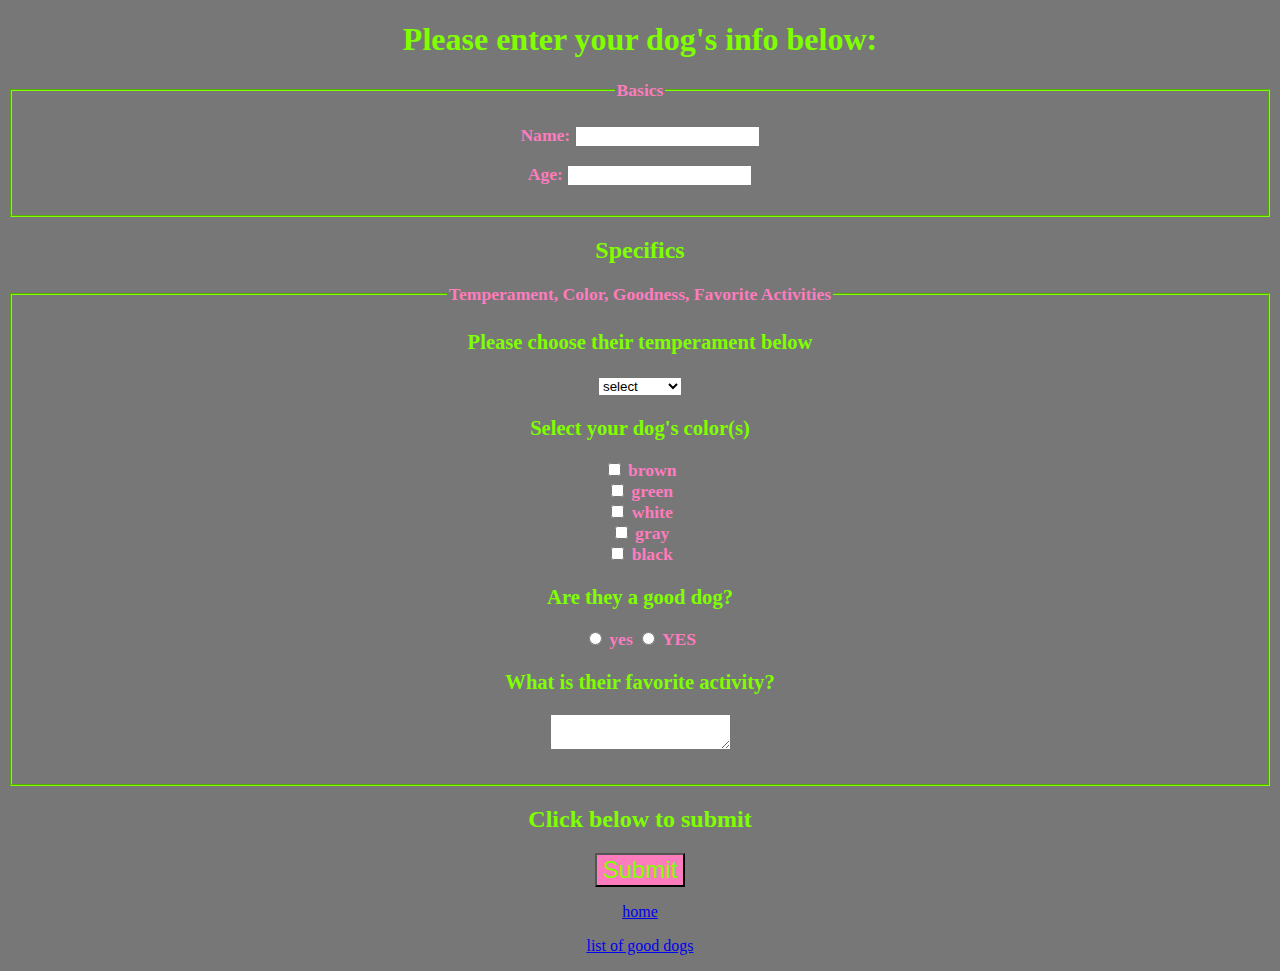
==== apply.html @ 3e687191 "fixed errors because lance is awesome and now it works" ====
<!DOCTYPE html>
<html lang="en">
<head>
    <meta charset="UTF-8">
    <meta name="viewport" content="width=device-width, initial-scale=1.0">
    <meta http-equiv="X-UA-Compatible" content="ie=edge">
    <title>Apply!</title>
    <link rel="stylesheet" href="./src/main.css">
</head>
<body>
    <h1 id="dog-info">Please enter your dog's info below:</h1>
    <!--MAIN FORUM GOES HERE-->
    <main>
        <form id="application">

            <section>
                <fieldset class="fieldset">
                <legend>Basics</legend>
                <p>
                <label for="name">Name: </label>
                <input required type="text" name="name" id="name">
                </p>
                <p>
                <label for="age">Age: </label>
                <input type="number" name="age" id="age">
                </p>
                </fieldset>
            </section>

            <section>
                <h2>Specifics</h2>
                <fieldset class="fieldset">
                    <legend>
                        Temperament, Color, Goodness, Favorite Activities
                    </legend>
                    
                    <section>
                    <p>
                    <label for="temperament">
                        <h3>Please choose their temperament below</h3>
                    </label>
                    <p>
                    <select name="temperament" id="temperament">
                        <option value="" hidden disabled selected>select</option>
                        <option value="calm">calm</option>
                        <option value="rowdy">rowdy</option>
                        <option value="hissing">hissing</option>
                        <option value="screaming">screaming</option>
                    </select>
                    </p>
                    </section>
                    </p>

                    <p>
                        <h3>Select your dog's color(s)</h3>
                    </p>
                    <section>
                    <div>
                        <input type="checkbox" name="colors" value="brown" id="brown">
                        <label for="brown">brown</label>
                    </div>

                    <div>
                        <input type="checkbox" name="colors" value="green" id="green">
                        <label for="green">green</label>
                    </div>
                    
                    <div>
                        <input type="checkbox" name="colors" value="white" id="white">
                        <label for="white">white</label>
                    </div>

                    <div>
                        <input type="checkbox" name="colors" value="gray" id="gray">
                        <label for="gray">gray</label>
                    </div>

                    <div>
                        <input type="checkbox" name="colors" value="black" id="black">
                        <label for="black">black</label>
                    </div>
                    </section>

                    <h3>
                        Are they a good dog?
                    </h3>
                    <section>
                        <input required type="radio" name="good-dog" value="yes" id="yes">
                        <label for="yes">yes</label>

                        <input required type="radio" name="good-dog" value="yes-caps" id="yes-caps">
                        <label for="yes-caps">YES</label>
                    </section>
                    
                    <h3>
                        What is their favorite activity?
                    </h3>
                    <section>
                        <p>
                            <label for="fave-activity"></label>
                            <textarea name="fave-activity" id="fave-activity"></textarea>
                        </p>
                    </section>

                </fieldset>
            </section>

            <h2>
                Click below to submit
            </h2>
            <button id="button">Submit</button>
        </form>
        
        <p>
            <a href="index.html">home</a> 
        </p>
        <p>
            <a href="dogList.html">list of good dogs</a>
        </p>
    </main>
    <script type="module" src="./src/apply.js"></script>
</body>
</html>
---- src/main.css ----
body {
    text-align: center;
    background-color: rgb(119, 119, 119);  
}

#listbody {
    text-align: left;
}

h1, h2, h3, h4 {
    color: chartreuse;
}

.links {
    text-decoration: none;
    color: chartreuse;
    font-size: 2em;
}

#dog-info {
    color: chartreuse;
}

.fieldset {
    font-size: 1.1em;
    font-weight: 700;
    border-color: chartreuse;
    color: rgb(253, 124, 189);
}

#describe-dog {
    color: rgb(253, 124, 189);
}

img {
    height: 300px;
    width: auto;
}

#button {
    background-color: rgb(253, 124, 189);
    color: chartreuse;
    font-size: 1.5em;
}

dt {
    color: chartreuse;
    font-size: 1.8em;
}

dd {
    color: rgb(253, 124, 189);
    font-size: 1.2em;
}
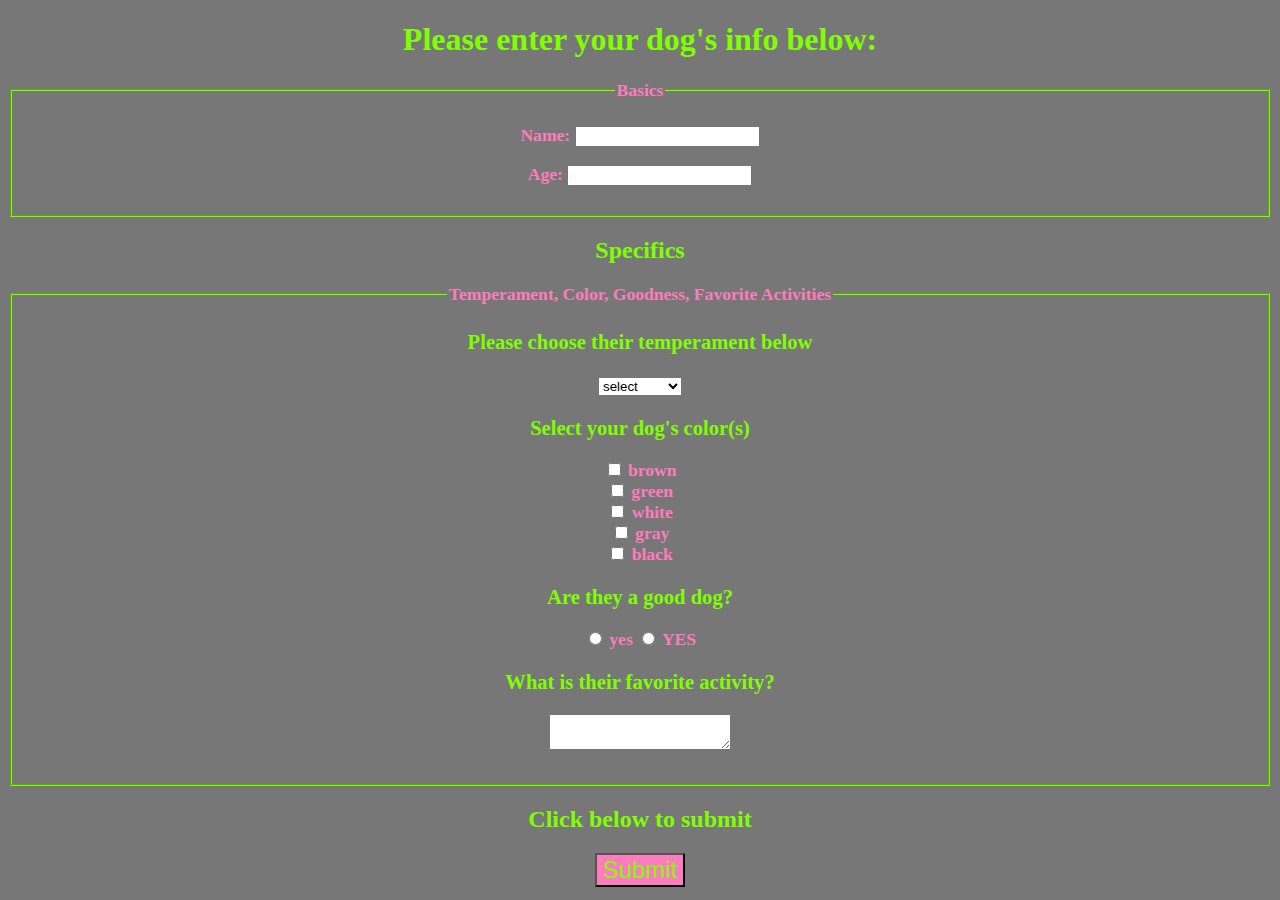
==== commit dc2a08c1: "thank you lance! added type module to apply.html" ====
--- a/apply.html
+++ b/apply.html
@@ -110,13 +110,6 @@
             </h2>
             <button id="button">Submit</button>
         </form>
-        
-        <p>
-            <a href="index.html">home</a> 
-        </p>
-        <p>
-            <a href="dogList.html">list of good dogs</a>
-        </p>
     </main>
     <script type="module" src="./src/apply.js"></script>
 </body>
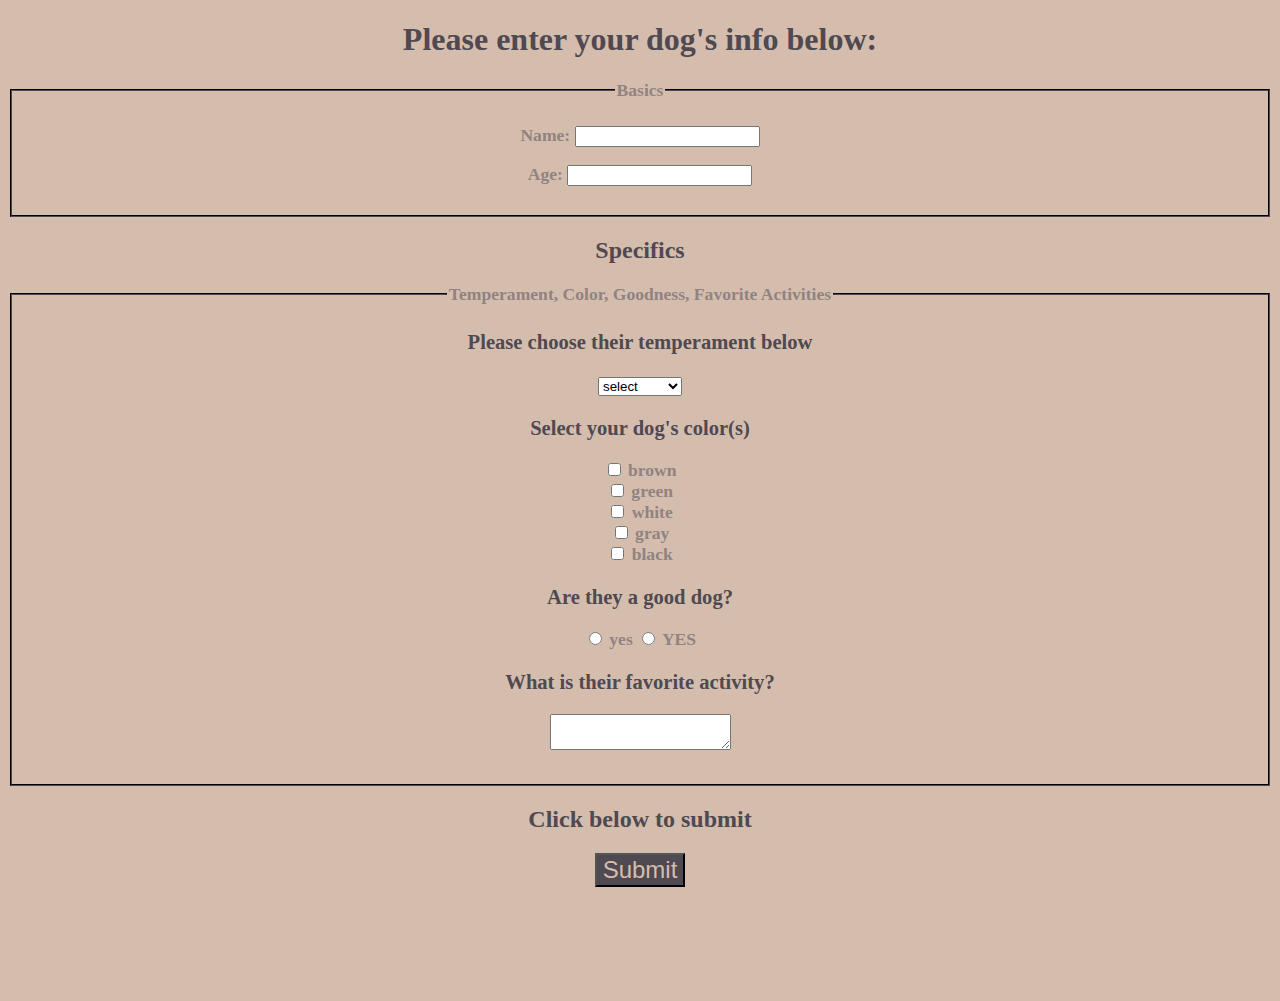
==== commit 4b5864f6: "reciprocally linked all html sites internally and to css files, placed css files into subfolder, add" ====
--- a/apply.html
+++ b/apply.html
@@ -5,11 +5,11 @@
     <meta name="viewport" content="width=device-width, initial-scale=1.0">
     <meta http-equiv="X-UA-Compatible" content="ie=edge">
     <title>Apply!</title>
-    <link rel="stylesheet" href="./src/main.css">
+    <link rel="stylesheet" href="./src/css/index.css">
+    <link rel="stylesheet" href="./src/css/apply.css">
 </head>
 <body>
-    <h1 id="dog-info">Please enter your dog's info below:</h1>
-    <!--MAIN FORUM GOES HERE-->
+    <h1>Please enter your dog's info below:</h1>
     <main>
         <form id="application">
 
@@ -110,6 +110,13 @@
             </h2>
             <button id="button">Submit</button>
         </form>
+        
+        <p>
+            <a href="index.html">home</a> 
+        </p>
+        <p>
+            <a href="dog-list.html">list of good dogs</a>
+        </p>
     </main>
     <script type="module" src="./src/apply.js"></script>
 </body>
--- a/src/css/index.css
+++ b/src/css/index.css
@@ -0,0 +1,51 @@
+body {
+    text-align: center;
+    color: #4F4951;
+    background-color: #D5BDAE;  
+}
+
+#listbody {
+    text-align: left;
+}
+
+h1, h2, h3, h4 {
+    color: #4F4951;
+}
+
+a {
+    text-decoration: none;
+    color: #D5BDAE;
+    font-size: 1.8em;
+}
+
+a:visited {
+    color: #908381;
+}
+
+.fieldset {
+    font-size: 1.1em;
+    font-weight: 700;
+    border-color: #4F4951;
+    color: #908381;
+}
+
+img {
+    height: 300px;
+    width: auto;
+}
+
+#button {
+    background-color: #4F4951;
+    color: #D5BDAE;
+    font-size: 1.5em;
+}
+
+dt {
+    color: #4F4951;
+    font-size: 1.8em;
+}
+
+dd {
+    color:#4F4951;
+    font-size: 1.2em;
+}
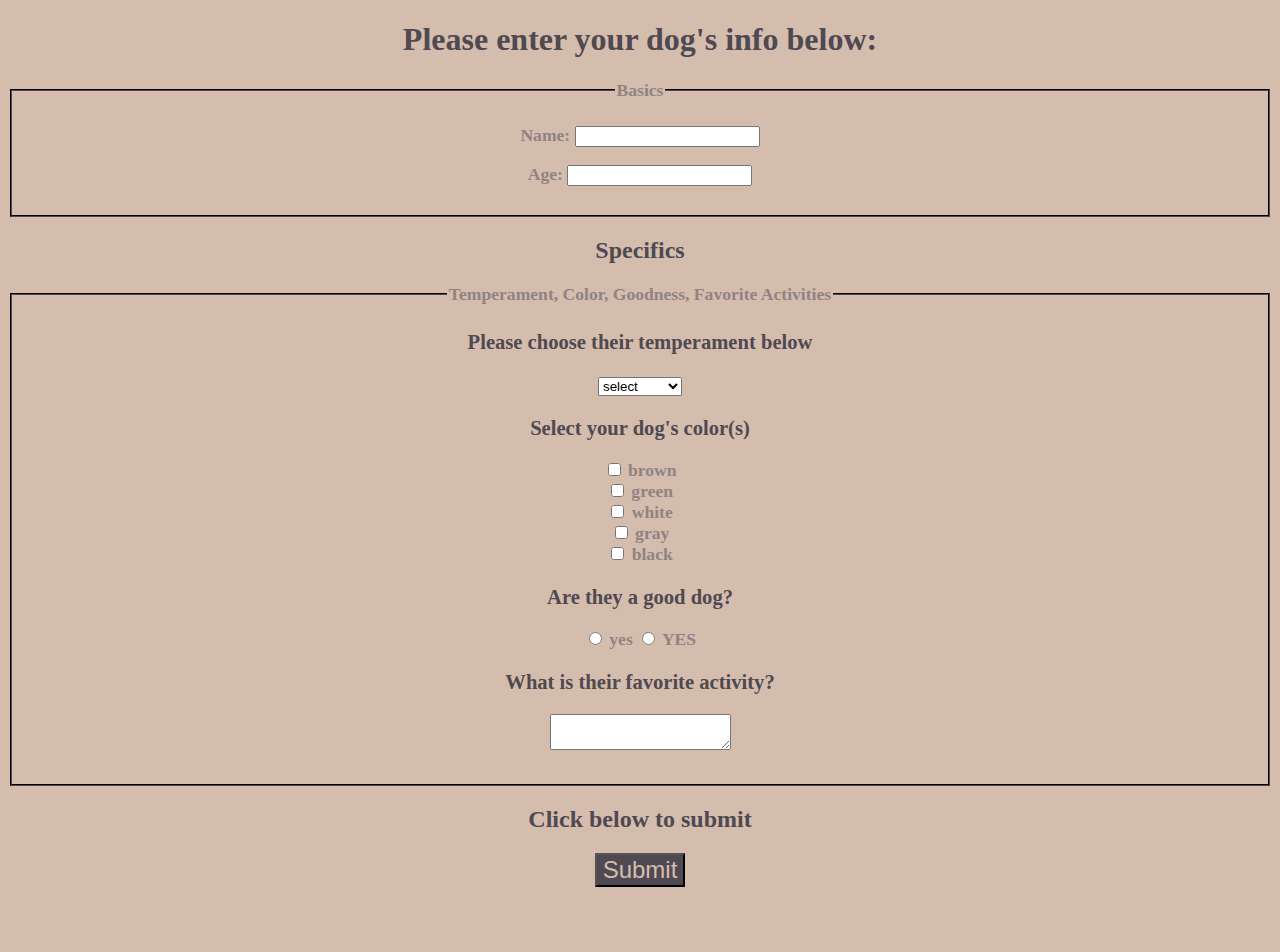
==== commit be300527: "I think it works but, honestly, I have no idea why" ====
--- a/apply.html
+++ b/apply.html
@@ -114,9 +114,7 @@
         <p>
             <a href="index.html">home</a> 
         </p>
-        <p>
-            <a href="dog-list.html">list of good dogs</a>
-        </p>
+        
     </main>
     <script type="module" src="./src/apply.js"></script>
 </body>
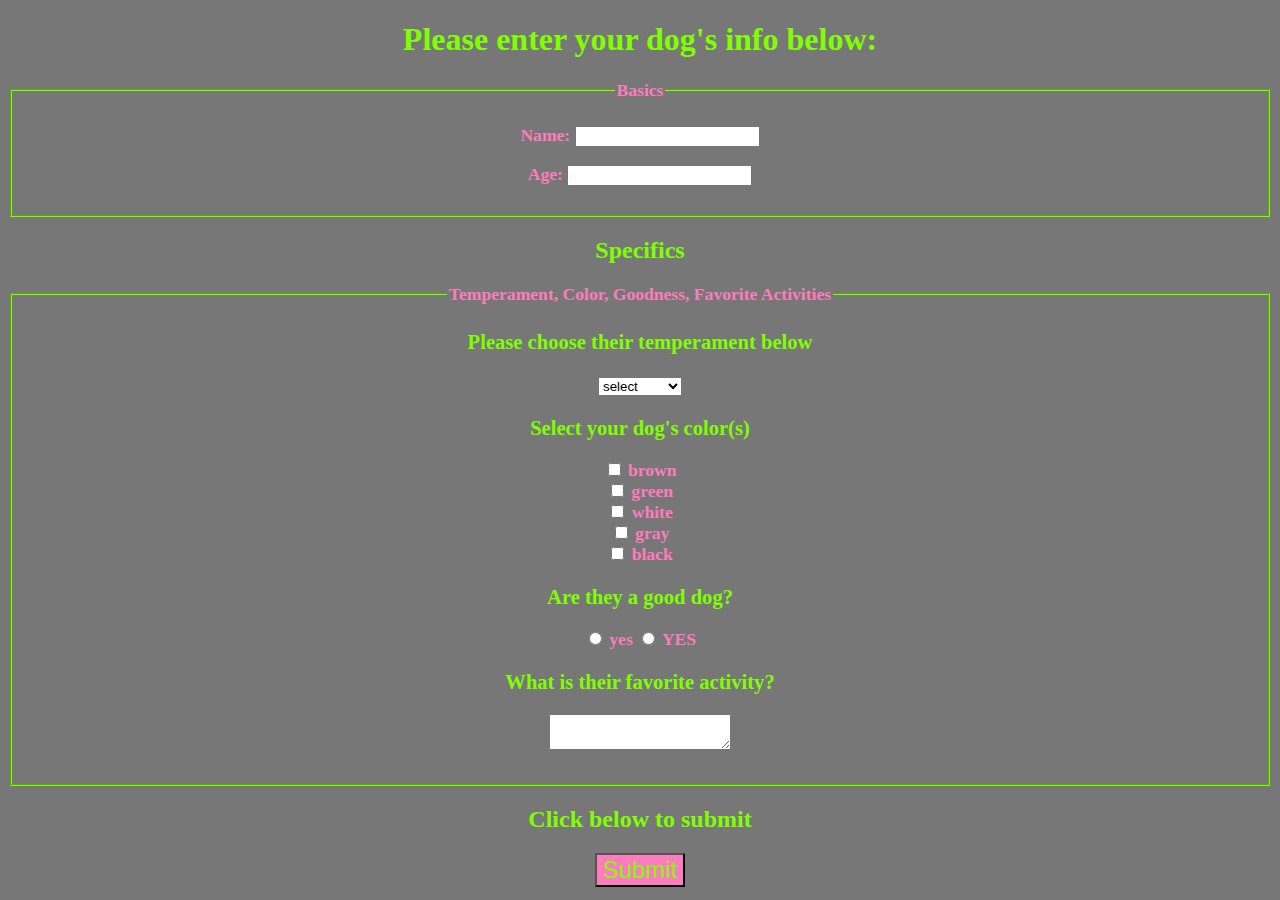
==== commit ee2dff55: "Merge pull request #1 from noah-puckett/dev" ====
--- a/apply.html
+++ b/apply.html
@@ -5,11 +5,11 @@
     <meta name="viewport" content="width=device-width, initial-scale=1.0">
     <meta http-equiv="X-UA-Compatible" content="ie=edge">
     <title>Apply!</title>
-    <link rel="stylesheet" href="./src/css/index.css">
-    <link rel="stylesheet" href="./src/css/apply.css">
+    <link rel="stylesheet" href="./src/main.css">
 </head>
 <body>
-    <h1>Please enter your dog's info below:</h1>
+    <h1 id="dog-info">Please enter your dog's info below:</h1>
+    <!--MAIN FORUM GOES HERE-->
     <main>
         <form id="application">
 
@@ -110,11 +110,6 @@
             </h2>
             <button id="button">Submit</button>
         </form>
-        
-        <p>
-            <a href="index.html">home</a> 
-        </p>
-        
     </main>
     <script type="module" src="./src/apply.js"></script>
 </body>
--- a/src/main.css
+++ b/src/main.css
@@ -0,0 +1,40 @@
+body {
+    text-align: center;
+    background-color: rgb(119, 119, 119);  
+}
+
+h1, h2, h3, h4 {
+    color: chartreuse;
+}
+
+#embiggen {
+    text-decoration: none;
+    color: chartreuse;
+    font-size: 2em;
+}
+
+#dog-info {
+    color: chartreuse;
+}
+
+.fieldset {
+    font-size: 1.1em;
+    font-weight: 700;
+    border-color: chartreuse;
+    color: rgb(253, 124, 189);
+}
+
+#describe-dog {
+    color: rgb(253, 124, 189);
+}
+
+img {
+    height: 300px;
+    width: auto;
+}
+
+#button {
+    background-color: rgb(253, 124, 189);
+    color: chartreuse;
+    font-size: 1.5em;
+}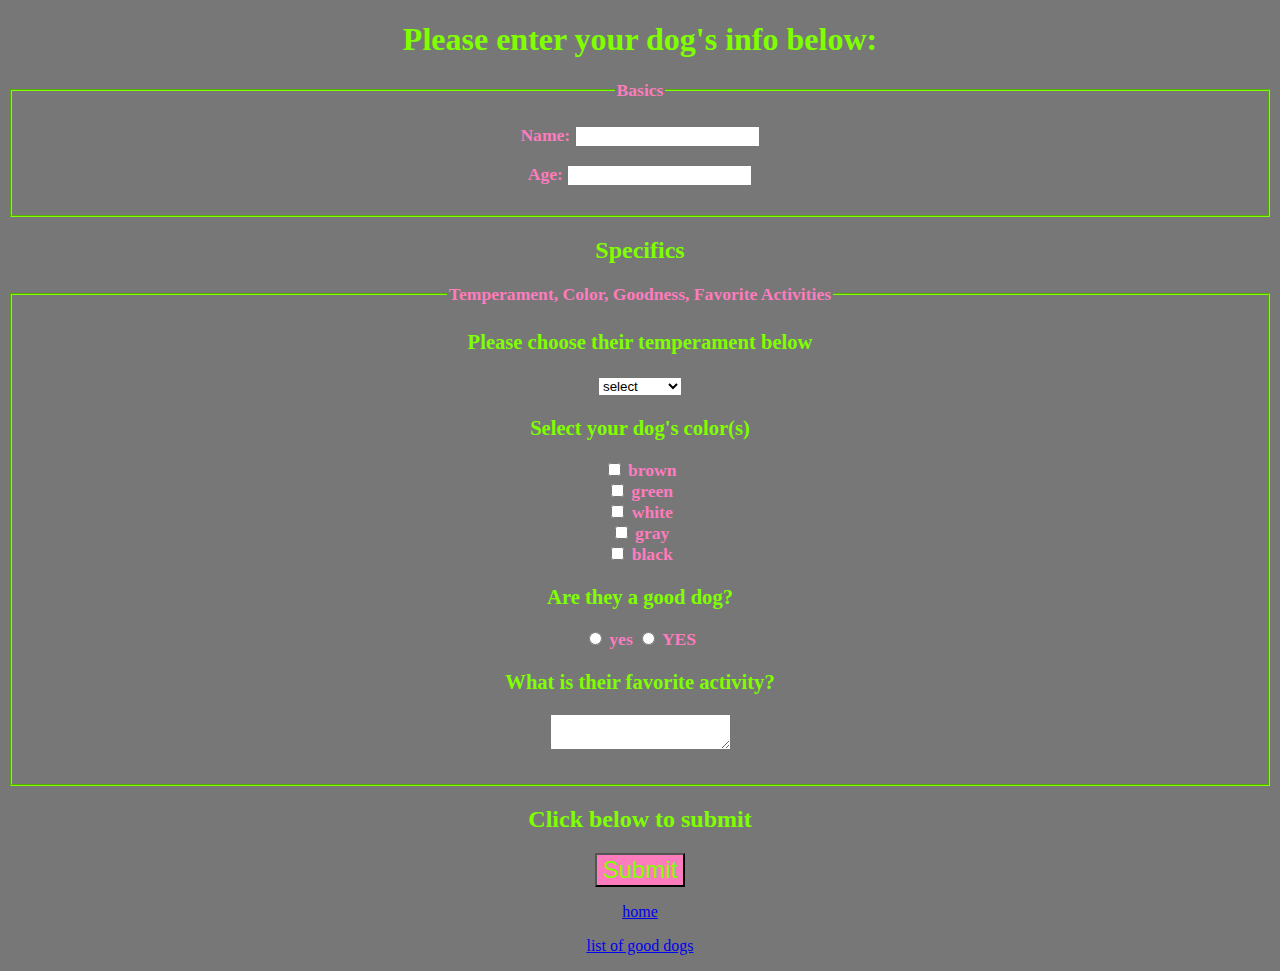
==== commit 655e0142: "Merge pull request #2 from noah-puckett/appDev" ====
--- a/apply.html
+++ b/apply.html
@@ -110,6 +110,13 @@
             </h2>
             <button id="button">Submit</button>
         </form>
+        
+        <p>
+            <a href="index.html">home</a> 
+        </p>
+        <p>
+            <a href="dogList.html">list of good dogs</a>
+        </p>
     </main>
     <script type="module" src="./src/apply.js"></script>
 </body>
--- a/src/main.css
+++ b/src/main.css
@@ -1,13 +1,17 @@
 body {
     text-align: center;
     background-color: rgb(119, 119, 119);  
+}
+
+#listbody {
+    text-align: left;
 }
 
 h1, h2, h3, h4 {
     color: chartreuse;
 }
 
-#embiggen {
+.links {
     text-decoration: none;
     color: chartreuse;
     font-size: 2em;
@@ -37,4 +41,14 @@
     background-color: rgb(253, 124, 189);
     color: chartreuse;
     font-size: 1.5em;
-}+}
+
+dt {
+    color: chartreuse;
+    font-size: 1.8em;
+}
+
+dd {
+    color: rgb(253, 124, 189);
+    font-size: 1.2em;
+}
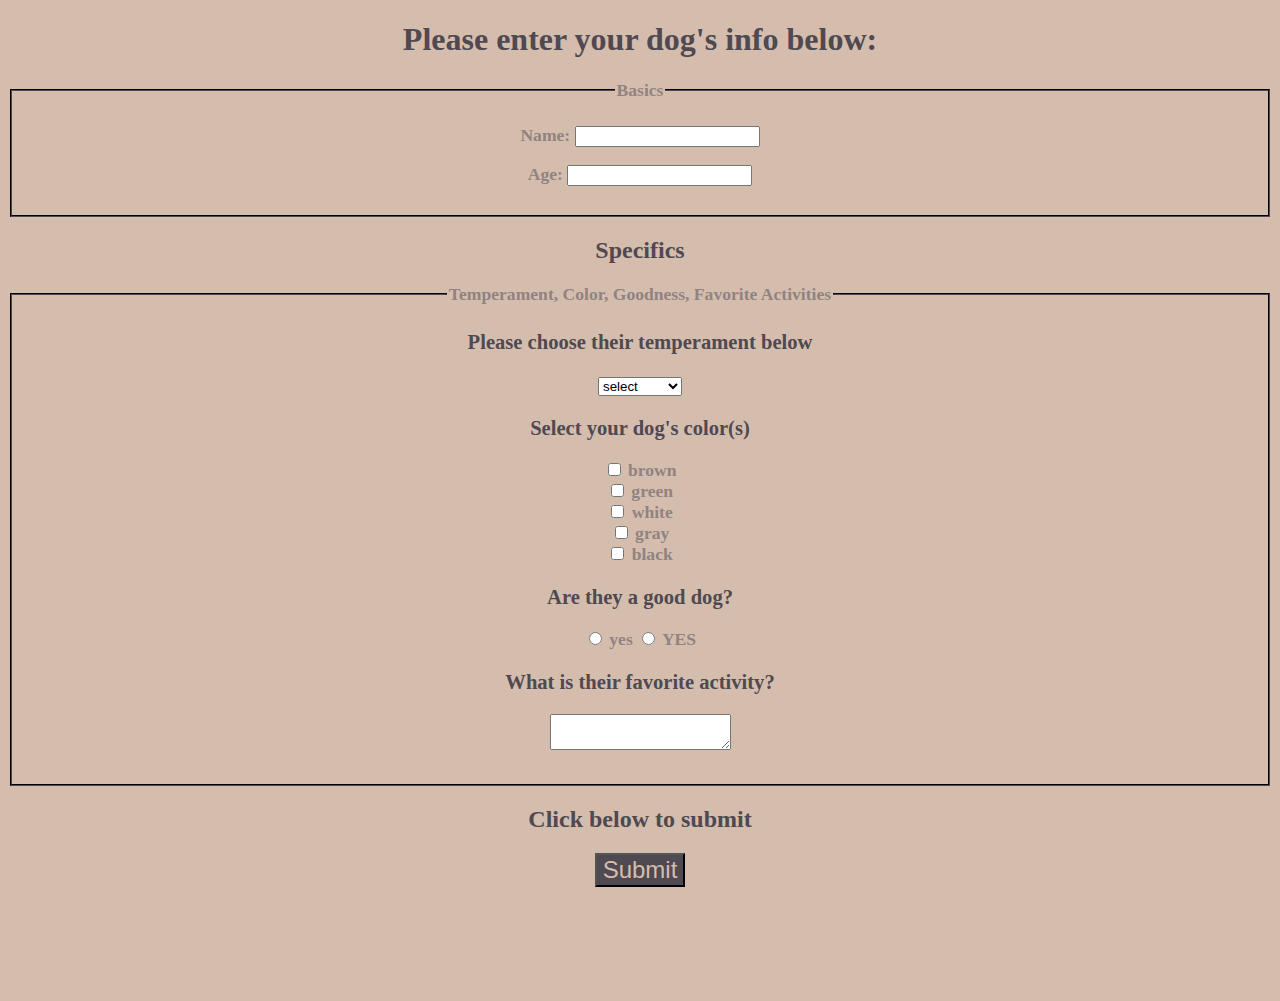
==== commit 45e96a39: "Merge pull request #3 from noah-puckett/tableDev" ====
--- a/apply.html
+++ b/apply.html
@@ -5,11 +5,11 @@
     <meta name="viewport" content="width=device-width, initial-scale=1.0">
     <meta http-equiv="X-UA-Compatible" content="ie=edge">
     <title>Apply!</title>
-    <link rel="stylesheet" href="./src/main.css">
+    <link rel="stylesheet" href="./src/css/index.css">
+    <link rel="stylesheet" href="./src/css/apply.css">
 </head>
 <body>
-    <h1 id="dog-info">Please enter your dog's info below:</h1>
-    <!--MAIN FORUM GOES HERE-->
+    <h1>Please enter your dog's info below:</h1>
     <main>
         <form id="application">
 
@@ -115,7 +115,7 @@
             <a href="index.html">home</a> 
         </p>
         <p>
-            <a href="dogList.html">list of good dogs</a>
+            <a href="dog-list.html">list of good dogs</a>
         </p>
     </main>
     <script type="module" src="./src/apply.js"></script>
--- a/src/css/index.css
+++ b/src/css/index.css
@@ -0,0 +1,51 @@
+body {
+    text-align: center;
+    color: #4F4951;
+    background-color: #D5BDAE;  
+}
+
+#listbody {
+    text-align: left;
+}
+
+h1, h2, h3, h4 {
+    color: #4F4951;
+}
+
+a {
+    text-decoration: none;
+    color: #D5BDAE;
+    font-size: 1.8em;
+}
+
+a:visited {
+    color: #908381;
+}
+
+.fieldset {
+    font-size: 1.1em;
+    font-weight: 700;
+    border-color: #4F4951;
+    color: #908381;
+}
+
+img {
+    height: 300px;
+    width: auto;
+}
+
+#button {
+    background-color: #4F4951;
+    color: #D5BDAE;
+    font-size: 1.5em;
+}
+
+dt {
+    color: #4F4951;
+    font-size: 1.8em;
+}
+
+dd {
+    color:#4F4951;
+    font-size: 1.2em;
+}
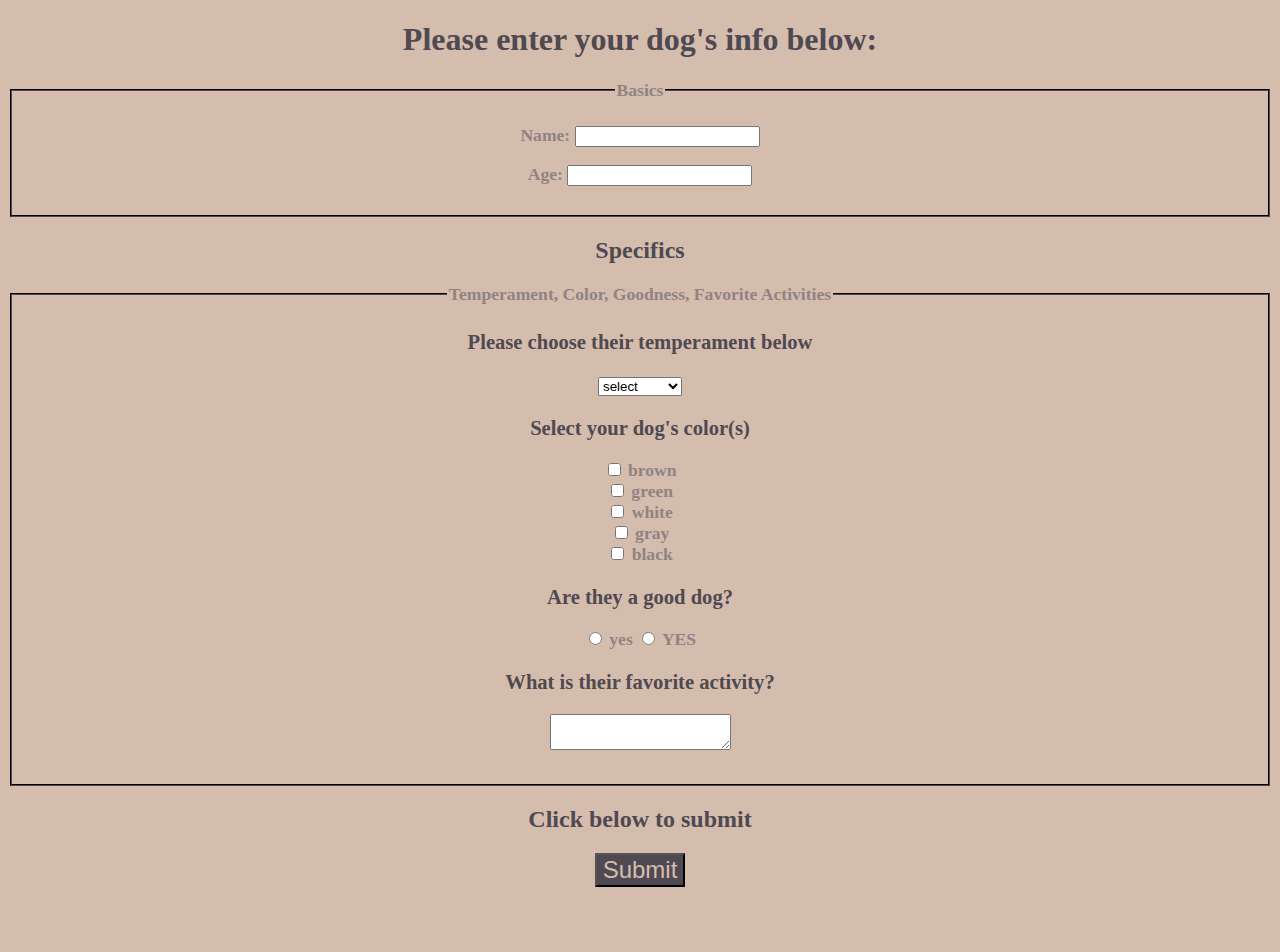
==== commit 1533e51f: "Merge pull request #4 from noah-puckett/linkDev" ====
--- a/apply.html
+++ b/apply.html
@@ -114,9 +114,7 @@
         <p>
             <a href="index.html">home</a> 
         </p>
-        <p>
-            <a href="dog-list.html">list of good dogs</a>
-        </p>
+        
     </main>
     <script type="module" src="./src/apply.js"></script>
 </body>
